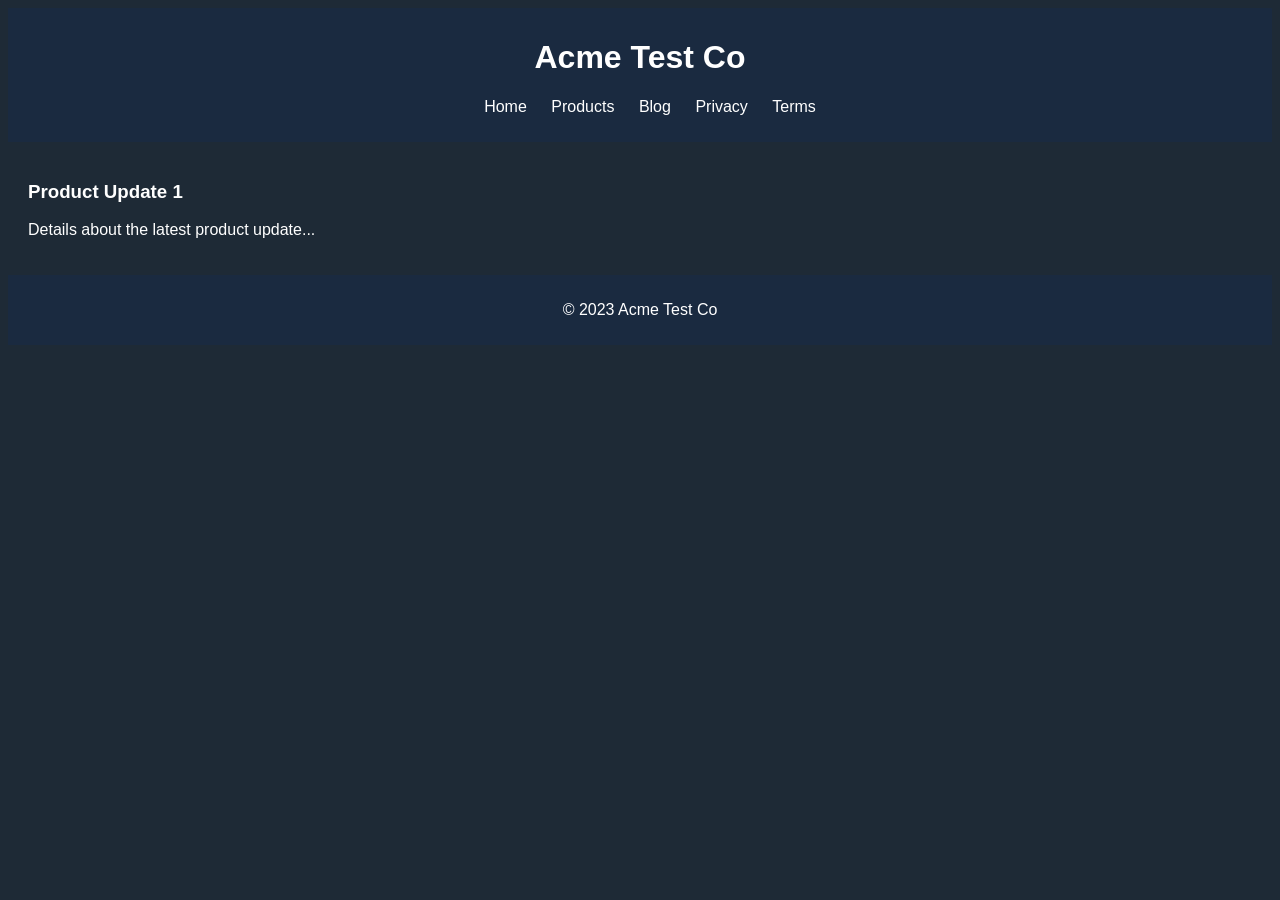
==== blog.html @ 36edb5c5 "Add blog.html" ====
<!DOCTYPE html>
<html lang="en">
<head>
<meta charset="UTF-8">
<meta name="viewport" content="width=device-width, initial-scale=1.0">
<title>Blog - Acme Test Co</title>
<link rel="stylesheet" href="css/style.css">
</head>
<body>
<header>
  <h1>Acme Test Co</h1>
  <nav>
    <ul>
      <li><a href="index.html">Home</a></li>
      <li><a href="products.html">Products</a></li>
      <li><a href="blog.html">Blog</a></li>
      <li><a href="privacy.html">Privacy</a></li>
      <li><a href="terms.html">Terms</a></li>
    </ul>
  </nav>
</header>
<main>
  <section class="blog-post">
    <h3>Product Update 1</h3>
    <p>Details about the latest product update...</p>
  </section>
</main>
<footer>
  <p>&copy; 2023 Acme Test Co</p>
</footer>
</body>
</html>
---- css/style.css ----
body {
  font-family: Arial, sans-serif;
  background-color: #1e2a36;
  color: #ffffff;
}
header {
  background-color: #1a2a40;
  padding: 10px 0;
}
header h1 {
  text-align: center;
}
nav ul {
  list-style: none;
  text-align: center;
}
nav ul li {
  display: inline;
  margin-right: 20px;
}
nav ul li a {
  color: #ffffff;
  text-decoration: none;
}
main {
  padding: 20px;
}
.intro h2 {
  color: #48a4e0;
}
.product {
  background-color: #1a2a40;
  padding: 20px;
  margin-bottom: 20px;
}
footer {
  text-align: center;
  padding: 10px 0;
  background-color: #1a2a40;
}
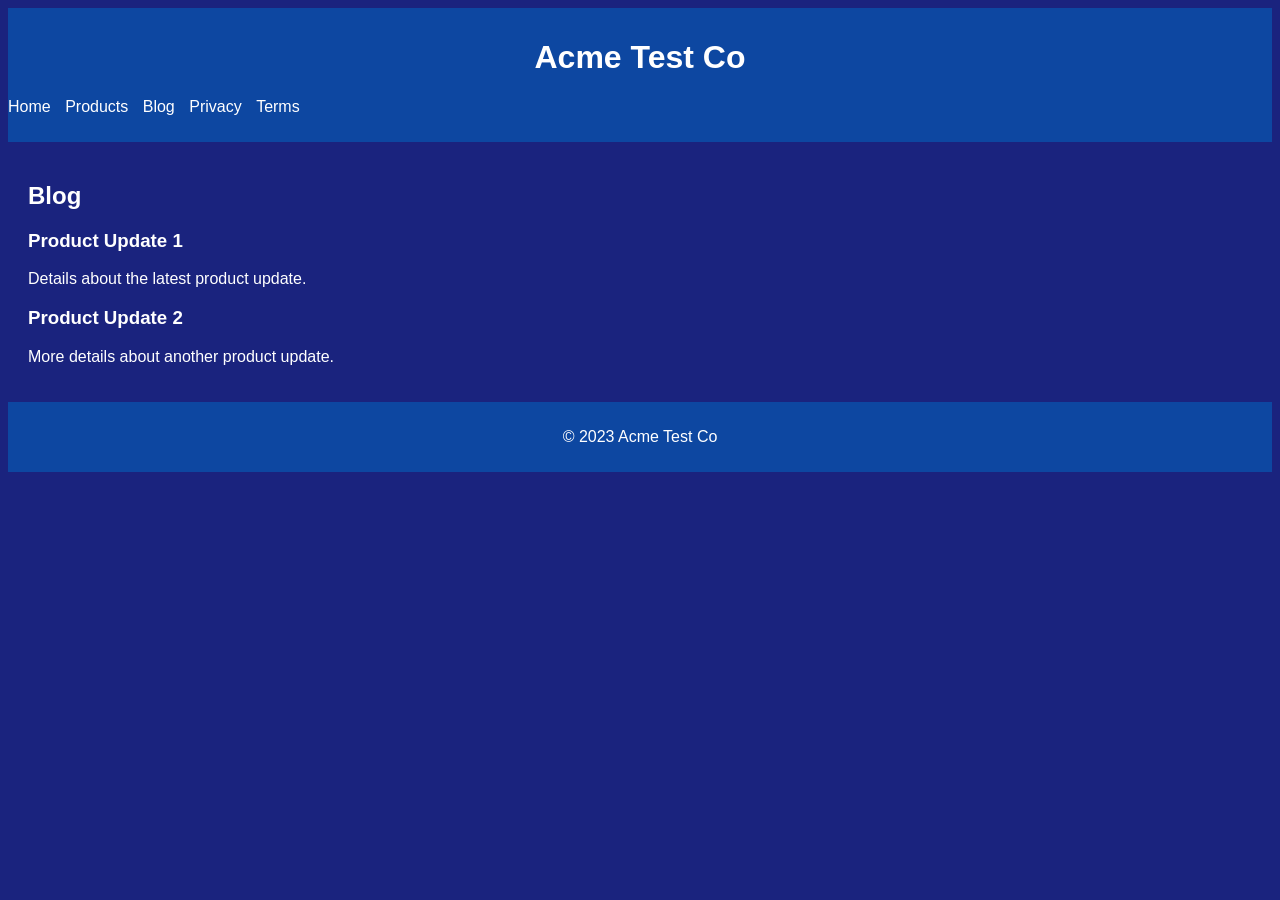
==== commit 232c1be0: "Add/update blog.html" ====
--- a/blog.html
+++ b/blog.html
@@ -3,7 +3,7 @@
 <head>
 <meta charset="UTF-8">
 <meta name="viewport" content="width=device-width, initial-scale=1.0">
-<title>Blog - Acme Test Co</title>
+<title>Acme Test Co - Blog</title>
 <link rel="stylesheet" href="css/style.css">
 </head>
 <body>
@@ -20,9 +20,16 @@
   </nav>
 </header>
 <main>
-  <section class="blog-post">
-    <h3>Product Update 1</h3>
-    <p>Details about the latest product update...</p>
+  <section class="blog">
+    <h2>Blog</h2>
+    <article>
+      <h3>Product Update 1</h3>
+      <p>Details about the latest product update.</p>
+    </article>
+    <article>
+      <h3>Product Update 2</h3>
+      <p>More details about another product update.</p>
+    </article>
   </section>
 </main>
 <footer>
--- a/css/style.css
+++ b/css/style.css
@@ -1,40 +1,35 @@
 body {
   font-family: Arial, sans-serif;
-  background-color: #1e2a36;
-  color: #ffffff;
+  background-color: #1a237e;
+  color: white;
 }
 header {
-  background-color: #1a2a40;
+  background-color: #0d47a1;
   padding: 10px 0;
 }
 header h1 {
   text-align: center;
 }
 nav ul {
-  list-style: none;
-  text-align: center;
+  list-style-type: none;
+  padding: 0;
 }
 nav ul li {
   display: inline;
-  margin-right: 20px;
+  margin-right: 10px;
 }
 nav ul li a {
-  color: #ffffff;
+  color: white;
   text-decoration: none;
 }
 main {
   padding: 20px;
 }
-.intro h2 {
-  color: #48a4e0;
-}
-.product {
-  background-color: #1a2a40;
-  padding: 20px;
+.welcome, .product {
   margin-bottom: 20px;
 }
 footer {
+  background-color: #0d47a1;
   text-align: center;
   padding: 10px 0;
-  background-color: #1a2a40;
 }
